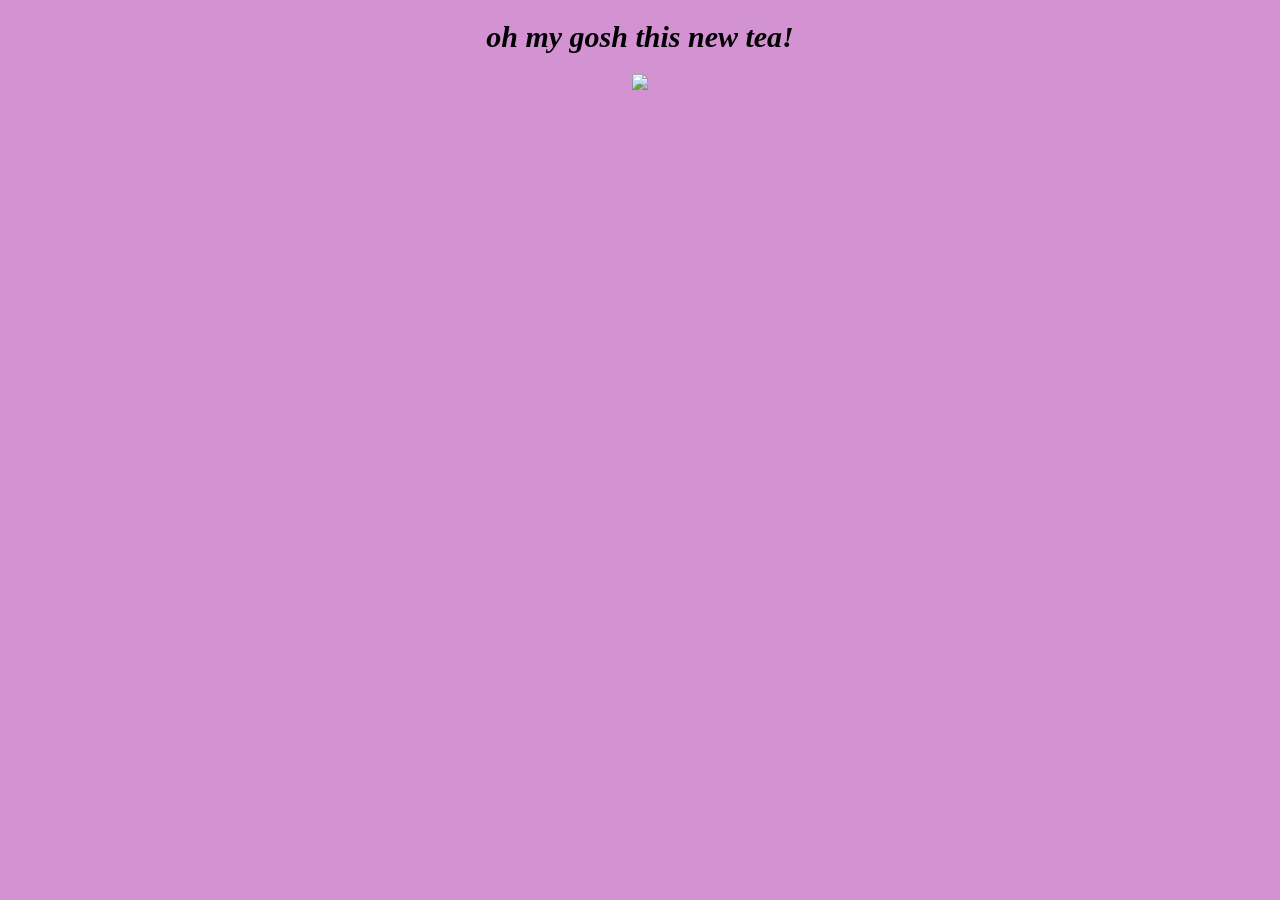
==== index.html @ 921b4b90 "Made my first website! boba tea, gnarly" ====
<!DOCTYPE html>
    <html>
        <head>
        <link rel="stylesheet" href="styles.css" />
        </head>
        <body>
           <title>
            Boba tea
           </title>
          <I> <h1>
            oh my gosh this new tea!
           </h1></I>
           <p1></p1>
           <img src="https://encrypted-tbn0.gstatic.com/images?q=tbn:ANd9GcQPpxWiBjnX12I4hCRrnznuHfh4Ch5mByh6n1rpx_rK_MSdet_4:https://tyberrymuch.com/wp-content/uploads/2022/07/taro-milk-tea-recipe-1-720x720.jpg&s"></src>
        </body>
    </html>
---- styles.css ----
img {
    width: 300px;
}

body {
    text-align: center;
    font-family: "";
    font-size: 15px;
    background: rgb(211, 147, 211);
    
}
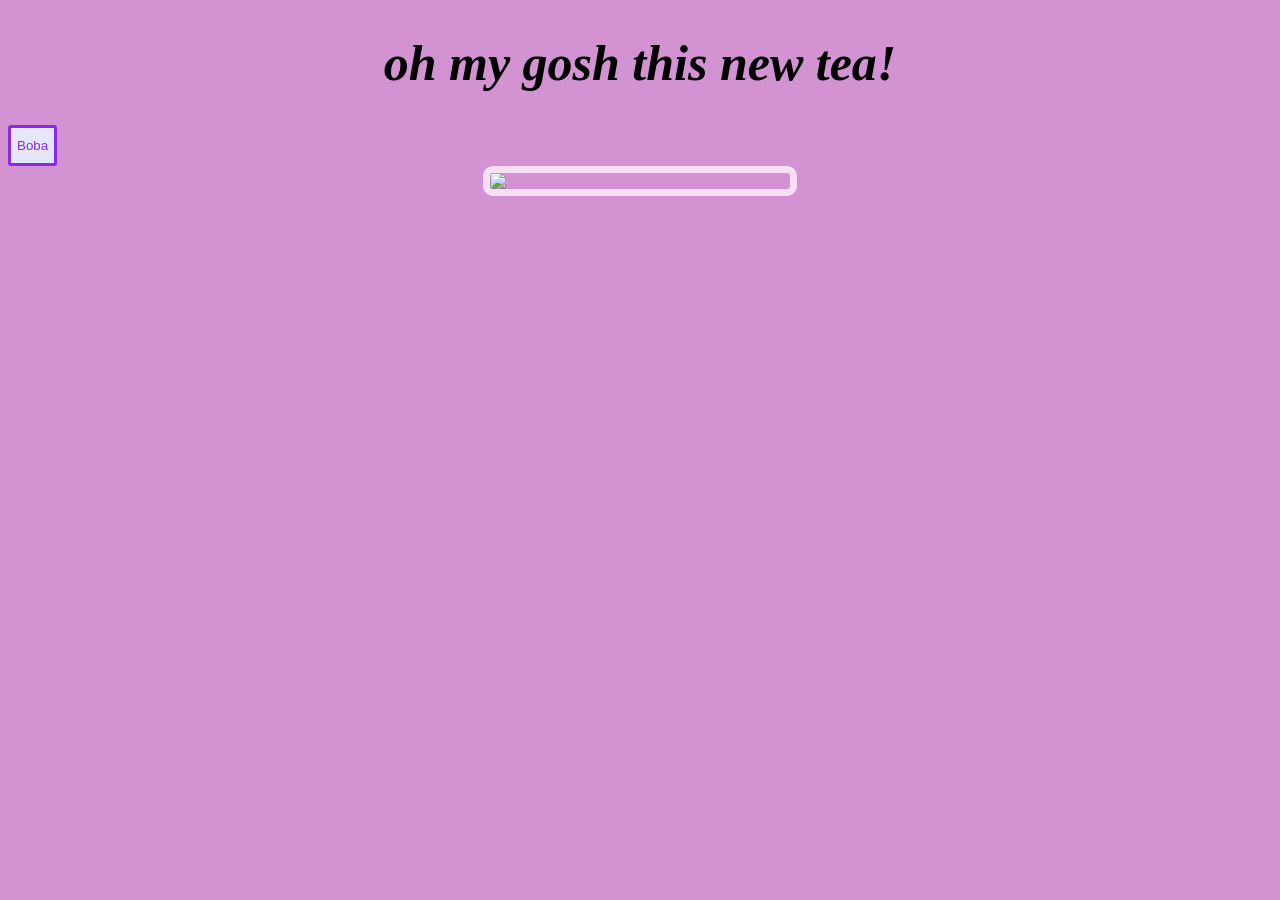
==== commit 0f588bf0: "yayaya" ====
--- a/index.html
+++ b/index.html
@@ -10,7 +10,14 @@
           <I> <h1>
             oh my gosh this new tea!
            </h1></I>
-           <p1></p1>
+           <div class="dropdown">
+            <button>Boba</button>
+            <div class="content">
+                <a href="">Green</a>
+                <a href="">Orange</a>
+                <a href="">Blue</a>
+            </div>
+           </div>
            <img src="https://encrypted-tbn0.gstatic.com/images?q=tbn:ANd9GcQPpxWiBjnX12I4hCRrnznuHfh4Ch5mByh6n1rpx_rK_MSdet_4:https://tyberrymuch.com/wp-content/uploads/2022/07/taro-milk-tea-recipe-1-720x720.jpg&s"></src>
         </body>
     </html>
--- a/styles.css
+++ b/styles.css
@@ -1,11 +1,46 @@
 img {
+    display:block;
     width: 300px;
+    border: 7px solid rgb(249, 223, 246); 
+    border-radius: 10px;
+    margin:auto;
 }
 
 body {
+    background: rgb(211, 147, 211);
+}
+
+h1 {
+    font-family: Cursive;
+    font-size: 50px;
     text-align: center;
-    font-family: "";
-    font-size: 15px;
-    background: rgb(211, 147, 211);
-    
+}
+
+.dropdown button{
+    background-color: lavender;
+    color:blueviolet;
+    padding-block: 10px 10px;
+    border: 3px solid;
+    border-radius: 3px;
+    cursor:pointer;  
+}
+
+.dropdown a{
+    display: black;
+    color:black;
+    text-decoration: none;
+    padding: 10px 10px;
+}
+.dropdown .content{
+    display: none;
+    background-color: rgb(243, 225, 242);
+    position: absolute;
+    min-width: 75px;
+    box-shadow: 2px 2px 5px black;
+}
+.dropdown:hover .content{
+    display:block;
+}
+.dropdown:hover button{
+    background-color: rgb(249, 223, 246);
 }
